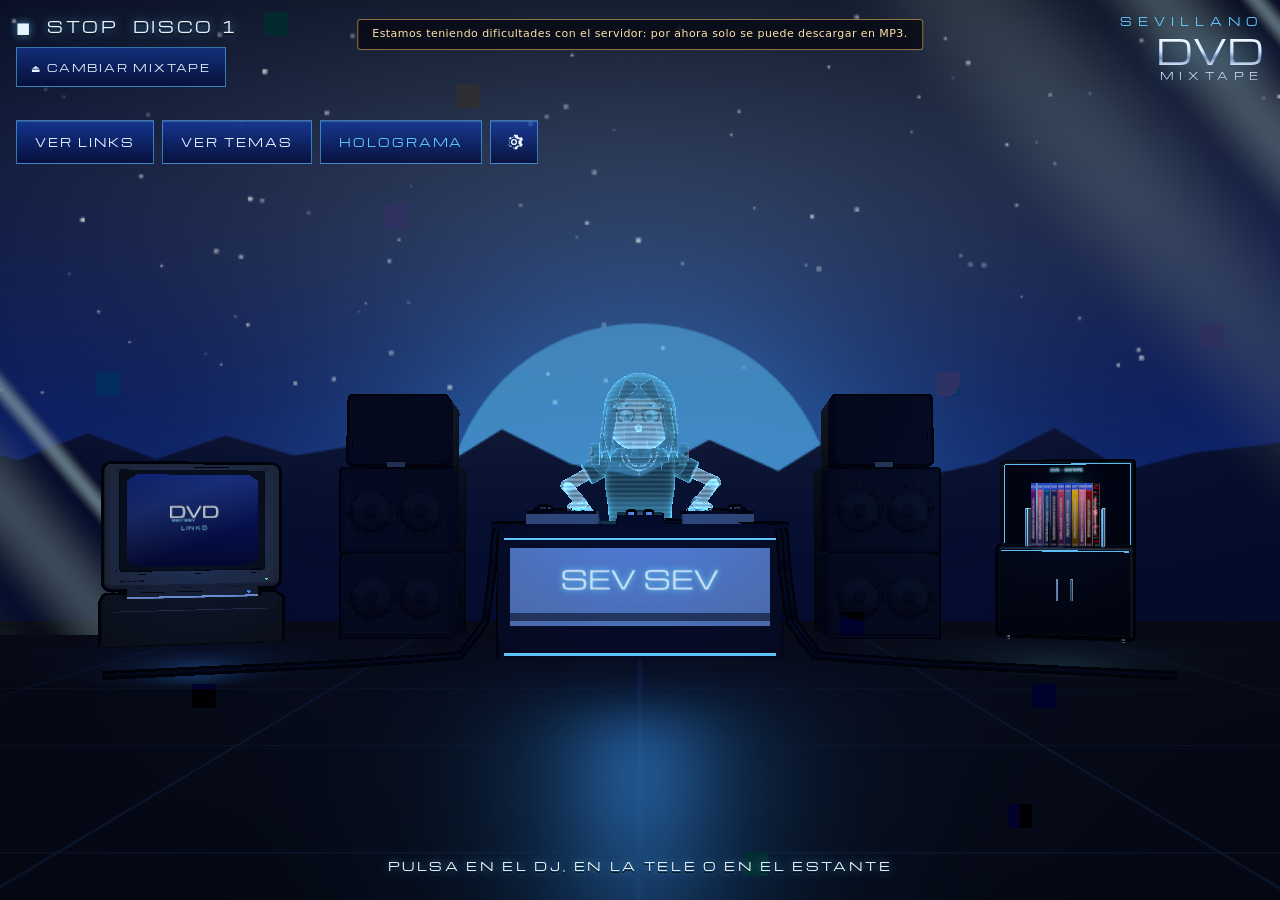
==== dvd/index.html @ fe3122a1 "Copia de respaldo de sevsevillano.com" ====
<!doctype html>
<html lang="es">
<head>
  <meta name="robots" content="noindex">
  <meta charset="utf-8">
  <meta name="viewport" content="width=device-width, initial-scale=1, viewport-fit=cover">
  <title>Sevillano | DVD Mixtape</title>
  <meta name="description" content="DVD Mixtape, de Sevillano: 9 remixes para escuchar y descargar gratis en MP3 y WAV, con sus artistas en holograma.">
  <meta name="theme-color" content="#030a36">
  <link rel="icon" href="../favicon.ico" sizes="48x48">
  <link rel="icon" href="../favicon.svg" type="image/svg+xml">
  <link rel="apple-touch-icon" href="../apple-touch-icon.png">
  <meta property="og:type" content="music.album">
  <meta property="og:site_name" content="Sevillano">
  <meta property="og:title" content="Sevillano | DVD Mixtape">
  <meta property="og:description" content="9 remixes para escuchar y descargar gratis en MP3 y WAV.">
  <script type="module" crossorigin src="../assets/dvd-Pgltg_23.js"></script>
  <link rel="modulepreload" crossorigin href="../assets/espejo-DJh7ZRqq.js">
  <link rel="modulepreload" crossorigin href="../assets/toon-BHnPeRv1.js">
  <link rel="modulepreload" crossorigin href="../assets/reparto-BR2b5G2t.js">
  <link rel="modulepreload" crossorigin href="../assets/descargas-D1d2ExpU.js">
  <link rel="modulepreload" crossorigin href="../assets/RoundedBoxGeometry-BKJ2382C.js">
  <link rel="stylesheet" crossorigin href="../assets/espejo-BUlc7GYt.css">
  <link rel="stylesheet" crossorigin href="../assets/dvd-B__FT4We.css">
</head>
<body>
  <main id="dvd" class="dvd">
    <canvas id="escena" aria-hidden="true"></canvas>

    <!-- arriba, como en la VHS: la pantalla del reproductor, cambiar de mixtape y el rotulo -->
    <header class="barra-alta">
      <div class="barra-izquierda">
        <p id="osd" class="osd"><span id="osd-icono" aria-hidden="true">&#9632;</span> <span id="osd-texto">STOP</span>
          <span id="osd-capitulo" class="osd-capitulo">DISCO 1</span> <span id="osd-reloj" class="osd-reloj"></span></p>
        <button type="button" class="expulsar" data-ir="mixtapes" aria-label="Cambiar de mixtape: volver a las teles"><span aria-hidden="true">&#9167;</span> CAMBIAR MIXTAPE</button>
      </div>
      <h1 class="rotulo"><span class="rotulo-artista">SEVILLANO</span> <span class="rotulo-titulo">DVD <span>MIXTAPE</span></span></h1>
    </header>

    <nav id="lateral" class="lateral" aria-label="Salon">
      <button type="button" data-accion="tele">VER LINKS</button>
      <button type="button" data-accion="estante">VER TEMAS</button>
      <button type="button" class="lateral-modo" data-accion="modo" role="switch" aria-checked="true"
              aria-label="Personajes en holograma o normales"><span data-modo-texto>HOLOGRAMA</span></button>
      <button type="button" class="lateral-ajustes" data-accion="ajustes" aria-expanded="false" aria-controls="ajustes" aria-label="Ajustes">
        <svg viewBox="0 0 24 24" aria-hidden="true" focusable="false">
          <path fill="currentColor" d="M12 8.6a3.4 3.4 0 1 0 0 6.8 3.4 3.4 0 0 0 0-6.8Zm0 5.2a1.8 1.8 0 1 1 0-3.6 1.8 1.8 0 0 1 0 3.6Z"/>
          <path fill="currentColor" d="m20.3 13.1.1-1.1-.1-1.1 1.7-1.3-1.7-3-2 .7a7.6 7.6 0 0 0-1.9-1.1L16 4h-3.4l-.1.1H12l-.4 2.1a7.6 7.6 0 0 0-2 1.1l-2-.7-1.7 3 1.7 1.3-.1 1.1.1 1.1L6 14.4l1.7 3 2-.7c.6.5 1.2.8 2 1.1l.4 2.2h3.5l.4-2.2c.7-.3 1.3-.6 1.9-1.1l2 .7 1.7-3-1.7-1.3Zm-2.8 3.1-1.6-.5-.6.5c-.5.4-1 .7-1.6.9l-.7.2-.3 1.7h-1.4l-.3-1.7-.7-.2c-.6-.2-1.1-.5-1.6-.9l-.6-.5-1.6.5-.7-1.2 1.4-1v-.7l-.1-.9.1-.9v-.7l-1.4-1 .7-1.2 1.6.5.6-.5c.5-.4 1-.7 1.6-.9l.7-.2.3-1.7h1.4l.3 1.7.7.2c.6.2 1.1.5 1.6.9l.6.5 1.6-.5.7 1.2-1.4 1v.7l.1.9-.1.9v.7l1.4 1-.7 1.2Z"/>
        </svg>
      </button>
    </nav>

    <p id="ayuda" class="ayuda" aria-live="polite"></p>

    <!-- en el estante: volver, el autoplay y su aviso de que los DVD se pueden mover -->
    <nav id="acciones" class="acciones" hidden aria-label="Estante">
      <button type="button" data-accion="cabina">&#9664; VOLVER</button>
      <button type="button" id="auto" data-accion="auto" role="switch" aria-checked="false">AUTOPLAY: <span>NO</span></button>
      <button type="button" data-accion="mixtape" aria-expanded="false">DESCARGAR MIXTAPE</button>
    </nav>
    <p id="aviso-orden" class="aviso-orden" role="status" hidden>AUTOPLAY ENCENDIDO · ARRASTRA LOS DVD PARA CAMBIARLOS DE SITIO Y ELEGIR EL ORDEN EN QUE SUENAN</p>

    <aside id="enlaces" class="panel" hidden aria-labelledby="enlaces-titulo">
      <h2 id="enlaces-titulo" class="panel-titulo">LINKS</h2>
      <ul id="enlaces-lista" class="enlaces-lista"></ul>
      <div class="botonera">
        <button type="button" data-accion="cabina">&#9664; VOLVER</button>
        <button type="button" data-accion="legal">AVISO LEGAL</button>
      </div>
    </aside>

    <aside id="sobre" class="panel sobre" hidden aria-labelledby="sobre-titulo">
      <h2 id="sobre-titulo" class="panel-titulo">SOBRE SEVILLANO</h2>
      <div id="sobre-texto" class="sobre-texto"></div>
      <figure class="sobre-firma">
        <img class="sobre-foto" src="../img/sevillano.jpg" alt="Sevillano pinchando" width="675" height="900" loading="lazy">
        <figcaption>
          <img class="sobre-logo" src="../img/sevsev-blanco.png" alt="Sev Sev" width="1000" height="232" loading="lazy">
          <span class="sobre-credito">FOTO · @OTEGIX</span>
        </figcaption>
      </figure>
      <p class="sobre-contacto">Contrataciones: <a href="mailto:sevillano.artist@gmail.com">sevillano.artist@gmail.com</a></p>
      <div class="botonera"><button type="button" data-accion="cabina">&#9664; VOLVER</button></div>
    </aside>

    <aside id="ajustes" class="panel ajustes" hidden aria-labelledby="ajustes-titulo">
      <h2 id="ajustes-titulo" class="panel-titulo">AJUSTES</h2>
      <div class="ajuste">
        <span id="vol-etiqueta">VOLUMEN</span>
        <div class="ajuste-valor">
          <button type="button" data-accion="vol-menos" aria-label="Bajar volumen">&minus;</button>
          <span class="vol-niveles" id="vol-niveles" role="meter" aria-labelledby="vol-etiqueta" aria-valuemin="0" aria-valuemax="10"></span>
          <button type="button" data-accion="vol-mas" aria-label="Subir volumen">+</button>
        </div>
      </div>
      <p id="vol-nota" class="ajustes-nota" hidden>En este telefono el volumen se cambia con sus botones.</p>
      <div class="botonera">
        <button type="button" data-accion="legal">AVISO LEGAL</button>
        <button type="button" data-accion="cerrar-ajustes">CERRAR</button>
      </div>
    </aside>

    <aside id="mixtape" class="panel mixtape" hidden aria-labelledby="mixtape-titulo">
      <h2 id="mixtape-titulo" class="panel-titulo">DESCARGAR MIXTAPE</h2>
      <p class="mixtape-nota">Los 9 remixes: 58 MB en MP3 320 o 400 MB en WAV.</p>
      <div class="botonera">
        <button type="button" data-accion="bajar-mixtape" data-formato="mp3">MP3 320</button>
        <button type="button" data-accion="bajar-mixtape" data-formato="wav">WAV</button>
      </div>
      <div id="mixtape-wav" class="mixtape-wav" hidden>
        <p class="mixtape-nota">En WAV va en dos partes:</p>
        <div class="botonera">
          <button type="button" data-accion="bajar-parte" data-parte="1">PARTE 1 · 01-05</button>
          <button type="button" data-accion="bajar-parte" data-parte="2">PARTE 2 · 06-09</button>
        </div>
      </div>
      <p id="mixtape-estado" class="aviso" role="status" hidden></p>
      <div class="botonera"><button type="button" data-accion="cerrar-mixtape">CERRAR</button></div>
    </aside>

    <!-- al final de 3 AM: el tema en Spotify, a un clic -->
    <a id="spotify" class="spotify" href="https://open.spotify.com/intl-es/track/2sD17KpIdWSbevlkKHAO2X" target="_blank"
       rel="noopener noreferrer" hidden>
      <svg class="spotify-logo" viewBox="0 0 24 24" aria-hidden="true"><circle cx="12" cy="12" r="12" fill="#1ed760"/>
        <path d="M6.2 9.4c3.9-1.2 8.3-.8 11.7 1.2M6.9 12.5c3.2-.9 6.8-.6 9.6 1M7.6 15.4c2.6-.7 5.3-.5 7.6.8" fill="none"
          stroke="#04140a" stroke-width="1.7" stroke-linecap="round"/></svg>
      <span class="spotify-texto"><span class="spotify-titulo">3 AM · SEVILLANO</span>
        <span class="spotify-cta">ESCÚCHALA EN SPOTIFY</span></span>
      <span class="spotify-flecha" aria-hidden="true">&#8599;</span>
    </a>

    <aside id="legal" class="panel legal" hidden aria-labelledby="legal-titulo">
      <h2 id="legal-titulo" class="panel-titulo">AVISO LEGAL Y PRIVACIDAD</h2>
      <div class="legal-texto">
        <p><strong>Qué es esto.</strong> DVD Mixtape es un proyecto personal de Sevillano. La música se escucha y se descarga gratis. No se vende nada, no hay publicidad y no se pide ningún dato para usar la web.</p>
        <p><strong>Cookies.</strong> Esta web no usa cookies, ni propias ni de terceros, así que no hay banner que aceptar.</p>
        <p><strong>Lo que guarda tu navegador.</strong> Solo tus ajustes: el volumen, el orden de los DVD y si los personajes van en holograma. Se queda en tu dispositivo, no se envía a ningún sitio y desaparece si borras los datos del navegador.</p>
        <p><strong>Visitas.</strong> Se cuentan con Cloudflare Web Analytics, que no pone cookies, no guarda nada en tu dispositivo, no te sigue por otras webs y solo da totales, como cuánta gente entra cada día o desde qué país.</p>
        <p><strong>Alojamiento.</strong> La web y los archivos están en Cloudflare, que como cualquier servidor registra datos técnicos de las conexiones, incluida la dirección IP, para que la web funcione y esté protegida.</p>
        <p><strong>Enlaces a otros sitios.</strong> Al pulsar los enlaces de Instagram, Spotify, SoundCloud o TikTok sales de esta web y pasas a sus condiciones y su tratamiento de datos.</p>
        <p><strong>Música y derechos.</strong> Los temas son remixes y mashups hechos sin ánimo de lucro. Los derechos de las canciones originales son de sus autores y editoriales, y cada tema acredita a quien canta y a quien firma el original. Si eres titular de derechos de alguna de las obras y quieres que se retire un tema, escribe al correo de abajo y se quita.</p>
        <p><strong>Contacto.</strong> sevillano.artist@gmail.com</p>
      </div>
      <div class="botonera"><button type="button" data-accion="cerrar-legal">&#9664; VOLVER</button></div>
    </aside>

    <aside id="ficha" class="ficha" hidden aria-labelledby="ficha-titulo">
      <p class="ficha-cap" id="ficha-cap">CAPITULO 01</p>
      <h2 id="ficha-titulo">Tema</h2>
      <dl class="ficha-datos">
        <div><dt>CANTA</dt><dd id="ficha-canta"></dd></div>
        <div><dt>PINCHA</dt><dd id="ficha-pincha"></dd></div>
      </dl>
      <div class="botonera" role="menu" aria-label="Opciones del tema">
        <button type="button" role="menuitem" data-accion="pinchar">&#9654; PINCHAR</button>
        <button type="button" role="menuitem" data-accion="descargar" aria-expanded="false">DESCARGAR</button>
        <a id="ficha-spotify" class="boton-spotify" role="menuitem" href="https://open.spotify.com/intl-es/track/2sD17KpIdWSbevlkKHAO2X"
           target="_blank" rel="noopener noreferrer" hidden>ESCUCHAR EN SPOTIFY</a>
        <button type="button" role="menuitem" data-accion="guardar">GUARDAR</button>
      </div>
      <p class="ficha-pista">Arrastra la carcasa para mirarla, desliza el disco para girarlo y pulsa la cartilla para leerla</p>
      <div id="ficha-formatos" class="formatos" hidden>
        <button type="button" data-accion="bajar" data-formato="mp3">MP3 320</button>
        <button type="button" data-accion="bajar" data-formato="wav">WAV</button>
        <p id="ficha-aviso" class="aviso" role="status" hidden></p>
      </div>
    </aside>

    <section id="reproductor" class="reproductor" hidden aria-live="polite">
      <p class="reproductor-titulo"><span id="rep-cap">01</span> <span id="rep-titulo"></span></p>
      <div class="linea">
        <span id="rep-tiempo" class="linea-tiempo">00:00</span>
        <div id="rep-barra" class="barra" role="slider" tabindex="0" aria-label="Linea de tiempo" aria-valuemin="0"
             aria-valuemax="100" aria-valuenow="0"><div id="rep-progreso" class="barra-relleno"></div><span id="rep-cabezal" class="barra-cabezal"></span></div>
        <span id="rep-total" class="linea-tiempo">00:00</span>
      </div>
      <p id="rep-nota" class="reproductor-nota" hidden></p>
      <div class="botonera">
        <button type="button" data-accion="anterior" aria-label="Capitulo anterior">&#9664;&#9664;</button>
        <button type="button" data-accion="pausa" id="rep-pausa">PAUSA</button>
        <button type="button" data-accion="siguiente" aria-label="Capitulo siguiente">&#9654;&#9654;</button>
        <button type="button" data-accion="vol-menos" class="rep-vol" aria-label="Bajar volumen">VOL &minus;</button>
        <button type="button" data-accion="vol-mas" class="rep-vol" aria-label="Subir volumen">VOL +</button>
        <button type="button" data-accion="modo" role="switch" aria-checked="true"
                aria-label="Personajes en holograma o normales"><span data-modo-texto>HOLOGRAMA</span></button>
        <button type="button" data-accion="stop" aria-label="Parar el tema">&#9632; STOP</button>
      </div>
    </section>

    <div id="carga" class="carga" role="status" aria-label="Cargando DVD Mixtape">
      <p class="carga-artista">SEVILLANO</p>
      <p class="carga-titulo">DVD <span>MIXTAPE</span></p>
      <p class="carga-estado">LEYENDO DISCO</p>
    </div>
  </main>

</body>
</html>
---- assets/espejo-BUlc7GYt.css ----
@font-face{font-family:Michroma;font-style:normal;font-display:swap;font-weight:400;src:url(./michroma-latin-ext-400-normal-BeYM1uOO.woff2)format("woff2"),url(./michroma-latin-ext-400-normal-DlRaauac.woff)format("woff");unicode-range:U+100-2BA,U+2BD-2C5,U+2C7-2CC,U+2CE-2D7,U+2DD-2FF,U+304,U+308,U+329,U+1D00-1DBF,U+1E00-1E9F,U+1EF2-1EFF,U+2020,U+20A0-20AB,U+20AD-20C0,U+2113,U+2C60-2C7F,U+A720-A7FF}@font-face{font-family:Michroma;font-style:normal;font-display:swap;font-weight:400;src:url(./michroma-latin-400-normal-4gS0VCia.woff2)format("woff2"),url(./michroma-latin-400-normal-C7Pn7qca.woff)format("woff");unicode-range:U+??,U+131,U+152-153,U+2BB-2BC,U+2C6,U+2DA,U+2DC,U+304,U+308,U+329,U+2000-206F,U+20AC,U+2122,U+2191,U+2193,U+2212,U+2215,U+FEFF,U+FFFD}
---- assets/dvd-B__FT4We.css ----
@font-face{font-family:Archivo;font-style:normal;font-display:swap;font-weight:500;src:url(./archivo-vietnamese-500-normal-k0drYPZA.woff2)format("woff2"),url(./archivo-vietnamese-500-normal-7W3lD2kQ.woff)format("woff");unicode-range:U+102-103,U+110-111,U+128-129,U+168-169,U+1A0-1A1,U+1AF-1B0,U+300-301,U+303-304,U+308-309,U+323,U+329,U+1EA0-1EF9,U+20AB}@font-face{font-family:Archivo;font-style:normal;font-display:swap;font-weight:500;src:url(./archivo-latin-ext-500-normal-RFhg4CpD.woff2)format("woff2"),url(./archivo-latin-ext-500-normal-D7mXw3Kz.woff)format("woff");unicode-range:U+100-2BA,U+2BD-2C5,U+2C7-2CC,U+2CE-2D7,U+2DD-2FF,U+304,U+308,U+329,U+1D00-1DBF,U+1E00-1E9F,U+1EF2-1EFF,U+2020,U+20A0-20AB,U+20AD-20C0,U+2113,U+2C60-2C7F,U+A720-A7FF}@font-face{font-family:Archivo;font-style:normal;font-display:swap;font-weight:500;src:url(./archivo-latin-500-normal-CGugC8dq.woff2)format("woff2"),url(./archivo-latin-500-normal-pkzA7jw9.woff)format("woff");unicode-range:U+??,U+131,U+152-153,U+2BB-2BC,U+2C6,U+2DA,U+2DC,U+304,U+308,U+329,U+2000-206F,U+20AC,U+2122,U+2191,U+2193,U+2212,U+2215,U+FEFF,U+FFFD}@font-face{font-family:Permanent Marker;font-style:normal;font-display:swap;font-weight:400;src:url(./permanent-marker-latin-400-normal-BF23djCy.woff2)format("woff2"),url(./permanent-marker-latin-400-normal-BnZj5c41.woff)format("woff");unicode-range:U+??,U+131,U+152-153,U+2BB-2BC,U+2C6,U+2DA,U+2DC,U+304,U+308,U+329,U+2000-206F,U+20AC,U+2122,U+2191,U+2193,U+2212,U+2215,U+FEFF,U+FFFD}:root{--fondo:#030a36;--tinta:#e6f4ff;--azul:#5fc8ff;--azul-suave:#5fc8ff8c;--panel:linear-gradient(180deg, #0a1e60c7, #030a2adb);--cromo:linear-gradient(180deg, #fff 0%, #cfe6ff 38%, #6f8fc4 52%, #e8f4ff 70%, #9fb8e0 100%);--gutter:16px;--lightningcss-light: ;--lightningcss-dark:initial;color-scheme:dark}*{box-sizing:border-box}html,body{background:var(--fondo);height:100%;color:var(--tinta);-webkit-font-smoothing:antialiased;margin:0;font-family:Michroma,system-ui,sans-serif;overflow:hidden}button{font:inherit;color:inherit}[hidden]{display:none!important}.dvd{position:fixed;inset:0}#escena{touch-action:none;width:100%;height:100%;display:block;position:absolute;inset:0}.carga{z-index:20;background:radial-gradient(120% 90% at 50% 40%,#0c2a9a 0%,#041260 55%,#020834 100%);place-content:center;justify-items:center;gap:10px;transition:opacity .5s;display:grid;position:absolute;inset:0}.carga.fuera{opacity:0;pointer-events:none}.carga-artista{letter-spacing:.6em;color:var(--azul);margin:0;padding-left:.6em;font-size:12px}.carga-titulo,.marca-titulo{background:var(--cromo);color:#0000;filter:drop-shadow(0 0 18px #5fc8ff73)drop-shadow(0 2px #0009);-webkit-background-clip:text;background-clip:text;margin:0;font-size:clamp(44px,9vw,96px);font-weight:400;line-height:1}.carga-titulo span,.marca-titulo span{letter-spacing:.6em;text-align:center;margin-top:.4em;padding-left:.6em;font-size:.26em;display:block}.carga-estado{letter-spacing:.4em;color:var(--azul);margin:22px 0 0;font-size:11px;animation:1.1s steps(2,end) infinite latido}@keyframes latido{50%{opacity:.25}}.pantalla{z-index:5;left:max(var(--gutter), env(safe-area-inset-left));top:max(28px, env(safe-area-inset-top));bottom:max(24px, env(safe-area-inset-bottom));width:min(440px, calc(100% - 2 * var(--gutter)));flex-direction:column;gap:22px;animation:.35s both entrar;display:flex;position:absolute}@keyframes entrar{0%{opacity:0;transform:translate(-12px)}}.marca{margin-bottom:6px}.marca-artista{letter-spacing:.6em;color:var(--azul);margin:0 0 10px;font-size:12px}.marca-titulo{font-size:clamp(52px,7vw,84px)}.marca-titulo span{text-align:left;padding-left:0}.pantalla-titulo{letter-spacing:.3em;background:var(--cromo);color:#0000;filter:drop-shadow(0 0 12px #5fc8ff66);-webkit-background-clip:text;background-clip:text;margin:0;font-size:24px;font-weight:400}.lista{gap:6px;margin:0;padding:0;list-style:none;display:grid}.lista button,.lista a{text-align:left;letter-spacing:.14em;width:100%;min-height:48px;color:var(--tinta);cursor:pointer;text-shadow:0 2px 6px #000000b3;background:0 0;border:1px solid #0000;align-items:center;gap:14px;padding:10px 16px 10px 34px;font-size:15px;text-decoration:none;display:flex;position:relative}.lista button:before,.lista a:before{content:"";border:6px solid #0000;border-left:9px solid var(--azul);opacity:0;position:absolute;top:50%;left:12px;transform:translateY(-50%)}.lista button:hover,.lista button:focus-visible,.lista button.sel,.lista a:hover,.lista a:focus-visible,.lista a.sel{border-color:var(--azul-suave);background:linear-gradient(90deg,#5fc8ff47,#5fc8ff0a);outline:none;box-shadow:0 0 24px #5fc8ff40,inset 0 1px #ffffff2e}.lista button:hover:before,.lista button:focus-visible:before,.lista button.sel:before,.lista a:hover:before,.lista a:focus-visible:before,.lista a.sel:before{opacity:1}.lista-secundaria{opacity:.75;font-size:11px!important}[data-modo-texto]{color:var(--azul)}.lista-modo{font-size:12px!important}.lista-temas{-webkit-overflow-scrolling:touch;gap:4px;padding-right:4px;overflow-y:auto}.lista-temas button{letter-spacing:.08em;padding-top:8px;padding-bottom:8px;font-size:12px}.tema-num{color:var(--azul);min-width:2.2em;font-size:13px}.tema-mini{border:1px solid #ffffff40;flex:none;width:44px;height:44px;display:block}.tema-texto{gap:4px;display:grid}.tema-sub{letter-spacing:.12em;color:#e6f4ff99;font-size:9px}.corrupto button,.ficha.corrupto h2,#rep-titulo[data-corrupto]{text-shadow:2px 0 #f0ac,-2px 0 #00ffd2b3;animation:2.2s step-end infinite corrupto}.corrupto .tema-sub,.ficha.corrupto .ficha-cap{color:#ff5ad1}.corrupto .tema-mini{image-rendering:pixelated}@keyframes corrupto{0%,to{opacity:1;transform:none}12%{transform:translate(3px)}14%{opacity:.7;transform:translate(-4px)skew(-6deg)}16%{transform:none}58%{opacity:1}60%{opacity:.35;transform:translate(2px)}62%{opacity:1;transform:none}}.pie{letter-spacing:.35em;color:#e6f4ff8c;margin:auto 0 0;font-size:10px}.texto{background:var(--panel);border:1px solid var(--azul-suave);-webkit-backdrop-filter:blur(6px);padding:22px;overflow-y:auto}.sobre-texto p{letter-spacing:.01em;margin:0 0 12px;font-family:system-ui,sans-serif;font-size:15px;line-height:1.55}.sobre-contacto{font-family:system-ui,sans-serif;font-size:14px}.sobre-contacto a,.lista-enlaces a{color:var(--tinta)}.lista-enlaces a{padding-left:34px;font-size:13px}.botonera{flex-wrap:wrap;gap:8px;display:flex}.botonera button,.formatos button{border:1px solid var(--azul-suave);letter-spacing:.16em;cursor:pointer;background:linear-gradient(#143caabf,#040e3cd9);min-height:44px;padding:10px 16px;font-size:11px;box-shadow:inset 0 1px #ffffff2e}.botonera button:hover,.botonera button:focus-visible,.formatos button:hover,.formatos button:focus-visible{border-color:var(--azul);outline:none;box-shadow:0 0 18px #5fc8ff66,inset 0 1px #ffffff47}button:disabled{opacity:.45;cursor:default}.boton-spotify{color:#1ed760;letter-spacing:.16em;background:linear-gradient(#143caabf,#040e3cd9);border:1px solid #1ed760b3;align-items:center;min-height:44px;padding:10px 16px;font-size:11px;text-decoration:none;display:inline-flex;box-shadow:inset 0 1px #ffffff2e}.boton-spotify[hidden]{display:none}.boton-spotify:hover,.boton-spotify:focus-visible{border-color:#1ed760;outline:none;box-shadow:0 0 18px #1ed76059}.boton-spotify.apagado{opacity:.45;cursor:default;color:var(--tinta);border-color:var(--azul-suave);white-space:nowrap;justify-content:center;width:9.5em;overflow:hidden}.ficha{z-index:6;left:max(var(--gutter), env(safe-area-inset-left));background:var(--panel);border:1px solid var(--azul-suave);-webkit-backdrop-filter:blur(6px);gap:16px;width:min(400px,38vw);padding:22px;transition:opacity .3s;animation:.35s both entrar;display:grid;position:absolute;top:50%;transform:translateY(-50%)}.ficha.apartada{opacity:0;pointer-events:none}.ficha-cap{color:var(--azul);letter-spacing:.4em;margin:0;font-size:11px}.ficha h2{letter-spacing:.06em;margin:0;font-size:20px;font-weight:400;line-height:1.35}.ficha-datos{gap:10px;margin:0;display:grid}.ficha-datos dt{letter-spacing:.4em;color:var(--azul);margin-bottom:4px;font-size:9px}.ficha-datos dd{margin:0;font-family:system-ui,sans-serif;font-size:15px}.formatos{flex-wrap:wrap;align-items:center;gap:8px;display:flex}.ficha-pista{color:#e6f4ff99;margin:0;font-family:system-ui,sans-serif;font-size:12px}.aviso{letter-spacing:.2em;color:var(--azul);flex-basis:100%;margin:4px 0 0;font-size:10px}.osd{z-index:4;top:max(18px, env(safe-area-inset-top));left:max(var(--gutter), env(safe-area-inset-left));right:max(var(--gutter), env(safe-area-inset-right));pointer-events:none;letter-spacing:.18em;text-shadow:0 0 10px #5fc8ffb3,0 2px #000000b3;align-items:baseline;gap:18px;font-size:15px;display:flex;position:absolute}.osd p{margin:0}.osd-reloj{font-variant-numeric:tabular-nums;margin-left:auto!important}.reproductor{z-index:6;left:50%;bottom:max(18px, env(safe-area-inset-bottom));width:min(760px, calc(100% - 2 * var(--gutter)));background:var(--panel);border:1px solid var(--azul-suave);-webkit-backdrop-filter:blur(6px);gap:10px;padding:14px 16px;display:grid;position:absolute;transform:translate(-50%)}.reproductor-titulo{letter-spacing:.1em;white-space:nowrap;text-overflow:ellipsis;margin:0;font-size:12px;overflow:hidden}.reproductor-titulo #rep-cap{color:var(--azul)}.reproductor-nota{letter-spacing:.25em;color:var(--azul);margin:0;font-size:9px}.barra{background:#ffffff1f;border:1px solid #5fc8ff59;height:6px}.barra-relleno{background:linear-gradient(90deg, #2f8dff, var(--azul));width:0;height:100%;box-shadow:0 0 10px var(--azul)}@media (width<=760px),(aspect-ratio<=9/10){.pantalla{width:calc(100% - 2 * var(--gutter));gap:14px;max-height:62vh;top:auto}.menu{bottom:max(28px, env(safe-area-inset-bottom))}.marca-titulo{font-size:48px}.temas,.texto{top:max(24px, env(safe-area-inset-top));max-height:none}.ficha{top:auto;bottom:max(16px, env(safe-area-inset-bottom));width:calc(100% - 2 * var(--gutter));gap:12px;padding:16px;transform:none}.ficha h2{font-size:16px}.lista button,.lista a{font-size:13px}}@media (prefers-reduced-motion:reduce){.pantalla,.ficha,.corrupto button,.ficha.corrupto h2,#rep-titulo[data-corrupto],.carga-estado{animation:none}}.ajustes{gap:14px}.ajuste{letter-spacing:.18em;justify-content:space-between;align-items:center;gap:12px;font-size:11px;display:flex}.ajuste-valor{align-items:center;gap:8px;display:flex}.ajuste button,.orden button{border:1px solid var(--azul-suave);letter-spacing:.12em;cursor:pointer;background:linear-gradient(#143caabf,#040e3cd9);min-width:44px;min-height:40px;padding:6px 12px;font-size:13px}.ajuste button:hover,.ajuste button:focus-visible,.orden button:hover,.orden button:focus-visible{border-color:var(--azul);outline:none;box-shadow:0 0 14px #5fc8ff66}.ajuste-interruptor[aria-checked=true]{color:var(--azul)}.vol-niveles{align-items:flex-end;gap:3px;height:18px;display:flex}.vol-niveles i{background:#ffffff29;width:5px}.vol-niveles i.on{background:var(--azul);box-shadow:0 0 6px var(--azul)}.ajustes-nota{color:#e6f4ff99;margin:-6px 0 0;font-family:system-ui,sans-serif;font-size:12px}.ajustes-sub{letter-spacing:.3em;color:var(--azul);margin:6px 0 0;font-size:11px;font-weight:400}.orden{grid-template-columns:minmax(0,1fr);gap:4px;margin:0;padding:0;list-style:none;display:grid}.orden li{letter-spacing:.08em;align-items:center;gap:8px;font-size:11px;display:flex}.orden-num{color:var(--azul);min-width:2.2em}.orden-titulo{text-overflow:ellipsis;white-space:nowrap;flex:1;min-width:0;overflow:hidden}.orden button{min-width:36px;min-height:34px;padding:4px 8px;font-size:10px}.linea{align-items:center;gap:10px;display:flex}.linea-tiempo{letter-spacing:.1em;font-variant-numeric:tabular-nums;color:#e6f4ffbf;font-size:10px}.linea .barra{cursor:pointer;touch-action:none;flex:1;height:8px;position:relative}.linea .barra:after{content:"";position:absolute;inset:-12px 0}.linea .barra:focus-visible{outline:1px solid var(--azul);outline-offset:3px}.barra-cabezal{background:var(--tinta);border:2px solid var(--azul);width:14px;height:14px;box-shadow:0 0 10px var(--azul);pointer-events:none;margin:-7px 0 0 -7px;position:absolute;top:50%;left:0}.osd-volumen{letter-spacing:.05em}.nombre-personaje{z-index:3;pointer-events:none;letter-spacing:.18em;color:var(--tinta);background:var(--panel);border:1px solid var(--azul);text-shadow:0 0 8px #5fc8ffb3;white-space:nowrap;padding:6px 12px 5px;font-size:13px;position:absolute;transform:translate(-50%,-100%);box-shadow:0 0 18px #5fc8ff73}@media (width<=760px),(aspect-ratio<=9/10){.rep-vol{display:none}}.temas-auto{padding:0 2px}.lista-temas li{align-items:stretch;gap:4px;transition:transform .16s;display:flex}.lista-temas li .tema-boton{flex:1;min-width:0}.lista .agarre{cursor:grab;touch-action:none;background:0 0;border:1px solid #0000;flex:none;align-content:center;gap:4px;width:44px;min-height:0;padding:0 12px;display:none}.con-cola .lista .agarre{display:grid}.lista .agarre span{background:var(--azul);opacity:.6;height:2px;display:block}.lista .agarre:hover span,.lista .agarre:focus-visible span{opacity:1}.lista .agarre:hover,.lista .agarre:focus-visible{border-color:var(--azul-suave);box-shadow:none;background:0 0;outline:none}.lista .agarre:before{display:none}.cola-cogida{z-index:2;outline:1px solid var(--azul);background:#040e3cf2;position:relative;box-shadow:0 8px 22px #0000008c,0 0 18px #5fc8ff59;transition:none!important}.cola-cogida .agarre{cursor:grabbing}body.moviendo-cola{-webkit-user-select:none;user-select:none}.sonando-mini{z-index:7;right:max(var(--gutter), env(safe-area-inset-right));bottom:max(18px, env(safe-area-inset-bottom));width:min(420px, calc(100% - 2 * var(--gutter)));background:var(--panel);border:1px solid var(--azul-suave);-webkit-backdrop-filter:blur(6px);align-items:center;gap:10px;padding:8px 8px 8px 14px;animation:.35s both entrar;display:flex;position:absolute}.mini-texto{letter-spacing:.12em;white-space:nowrap;text-overflow:ellipsis;flex:1;min-width:0;margin:0;font-size:10px;overflow:hidden}#mini-icono{color:var(--azul)}.mini-botones{gap:6px;display:flex}.mini-botones button{border:1px solid var(--azul-suave);letter-spacing:.16em;cursor:pointer;background:linear-gradient(#143caabf,#040e3cd9);min-width:44px;min-height:40px;padding:6px 12px;font-size:10px}.mini-botones button:hover,.mini-botones button:focus-visible{border-color:var(--azul);outline:none;box-shadow:0 0 14px #5fc8ff66}@media (width<=760px),(aspect-ratio<=9/10){.sonando-mini{left:max(var(--gutter), env(safe-area-inset-left));right:auto;top:max(14px, env(safe-area-inset-top));bottom:auto}}@media (prefers-reduced-motion:reduce){.lista-temas li,.sonando-mini{transition:none;animation:none}}.reproductor .botonera{gap:6px}.reproductor .botonera button{letter-spacing:.12em;flex:auto;padding:10px}.lista-temas{grid-template-columns:minmax(0,1fr)}body.con-mini .pantalla{bottom:calc(max(24px, env(safe-area-inset-bottom)) + 70px)}@media (width<=760px),(aspect-ratio<=9/10){.sonando-mini{top:auto;bottom:max(14px, env(safe-area-inset-bottom));right:max(var(--gutter), env(safe-area-inset-right));width:auto}body.con-mini .menu{bottom:calc(max(28px, env(safe-area-inset-bottom)) + 66px)}.temas .botonera button{flex:auto;padding:10px 8px;font-size:10px}.temas{background:var(--panel);border:1px solid var(--azul-suave);-webkit-backdrop-filter:blur(6px);padding:16px 12px}}.barra-alta{z-index:8;top:max(16px, env(safe-area-inset-top));left:max(var(--gutter), env(safe-area-inset-left));right:max(var(--gutter), env(safe-area-inset-right));pointer-events:none;justify-content:space-between;align-items:flex-start;gap:12px;display:flex;position:absolute}.barra-izquierda{pointer-events:auto;justify-items:start;gap:10px;display:grid}.barra-alta .osd{letter-spacing:.18em;pointer-events:none;align-items:baseline;gap:14px;margin:0;font-size:15px;display:flex;position:static}.barra-alta .osd-reloj{margin-left:0!important}.expulsar{white-space:nowrap;border:1px solid var(--azul-suave);letter-spacing:.18em;cursor:pointer;background:linear-gradient(#143caa99,#040e3ccc);min-height:40px;padding:8px 14px;font-size:10px}.expulsar:hover,.expulsar:focus-visible{border-color:var(--azul);outline:none;box-shadow:0 0 16px #5fc8ff66}.rotulo{text-align:right;margin:0;font-weight:400;line-height:1}.rotulo-artista{letter-spacing:.55em;color:var(--azul);margin-bottom:6px;font-size:11px;display:block}.rotulo-titulo{background:var(--cromo);color:#0000;filter:drop-shadow(0 0 12px #5fc8ff73);-webkit-background-clip:text;background-clip:text;font-size:34px;display:block}.rotulo-titulo span{letter-spacing:.55em;margin-top:4px;font-size:.3em;display:block}.lateral{z-index:8;top:calc(max(16px, env(safe-area-inset-top)) + 104px);left:max(var(--gutter), env(safe-area-inset-left));gap:8px;display:flex;position:absolute}.lateral button,.acciones button{border:1px solid var(--azul-suave);letter-spacing:.18em;cursor:pointer;background:linear-gradient(#143caabf,#040e3cd9);min-height:44px;padding:10px 18px;font-size:11px;box-shadow:inset 0 1px #ffffff2e}.lateral button:hover,.lateral button:focus-visible,.acciones button:hover,.acciones button:focus-visible{border-color:var(--azul);outline:none;box-shadow:0 0 18px #5fc8ff66,inset 0 1px #ffffff47}.lateral-ajustes{place-items:center;display:grid;padding:8px 12px!important}.lateral-ajustes svg{width:22px;height:22px}.acciones{z-index:8;top:calc(max(16px, env(safe-area-inset-top)) + 104px);left:max(var(--gutter), env(safe-area-inset-left));gap:8px;display:flex;position:absolute}#auto[aria-checked=true]{border-color:var(--azul);color:var(--azul);box-shadow:0 0 18px #5fc8ff73}.aviso-orden{z-index:8;top:max(16px, env(safe-area-inset-top));text-align:center;letter-spacing:.16em;background:var(--panel);border:1px solid var(--azul);width:min(440px,100% - 520px);margin:0;padding:10px 14px;font-size:10px;line-height:1.6;animation:.35s both entrar;position:absolute;left:50%;transform:translate(-50%);box-shadow:0 0 22px #5fc8ff59}.ayuda{z-index:5;left:50%;bottom:max(26px, env(safe-area-inset-bottom));max-width:calc(100% - 2 * var(--gutter));letter-spacing:.22em;text-align:center;pointer-events:none;text-shadow:0 0 10px #5fc8ffb3,0 2px #000000b3;margin:0;font-size:12px;animation:2.4s steps(2,end) infinite latido;position:absolute;transform:translate(-50%)}body.moviendo-dvd{-webkit-user-select:none;user-select:none}.panel{z-index:9;right:max(var(--gutter), env(safe-area-inset-right));background:var(--panel);border:1px solid var(--azul-suave);-webkit-backdrop-filter:blur(6px);gap:16px;width:min(420px,42vw);max-height:calc(100% - 130px);padding:22px;animation:.35s both entrar;display:grid;position:absolute;top:calc(50% + 34px);overflow-y:auto;transform:translateY(-50%)}.panel-titulo{letter-spacing:.24em;background:var(--cromo);color:#0000;-webkit-background-clip:text;background-clip:text;margin:0;font-size:22px;font-weight:400}.enlaces-lista{gap:4px;margin:0;padding:0;font-family:system-ui,sans-serif;font-size:16px;list-style:none;display:grid}.enlaces-lista a{color:var(--tinta);border:1px solid #0000;padding:10px 12px;text-decoration:none;display:block}.enlaces-lista a:hover,.enlaces-lista a:focus-visible{border-color:var(--azul-suave);background:#5fc8ff1f;outline:none}.pendiente{opacity:.55}.sobre-texto p,.legal-texto p{margin:0 0 10px;font-family:system-ui,sans-serif;font-size:14px;line-height:1.55}.sobre-firma{grid-template-columns:110px 1fr;align-items:end;gap:14px;margin:0;display:grid}.sobre-foto{border:1px solid var(--azul-suave);width:100%;height:auto;display:block}.sobre-logo{width:100%;max-width:180px;height:auto;display:block}.sobre-credito{letter-spacing:.25em;color:#e6f4ff99;margin-top:6px;font-size:9px;display:block}.sobre-contacto{margin:0;font-family:system-ui,sans-serif;font-size:14px}.sobre-contacto a{color:var(--tinta)}.ajustes{width:min(380px,42vw);top:calc(max(16px, env(safe-area-inset-top)) + 160px);left:max(var(--gutter), env(safe-area-inset-left));right:auto;transform:none}.legal{width:min(520px,50vw)}body.en-cabina .reproductor:not([hidden])~.ayuda{display:none}@media (width<=760px),(aspect-ratio<=9/10){.rotulo-titulo{font-size:24px}.expulsar{letter-spacing:.12em;padding:8px 10px;font-size:9px}.barra-alta .osd{gap:10px;font-size:12px}.lateral,.acciones{top:calc(max(14px, env(safe-area-inset-top)) + 92px);right:max(var(--gutter), env(safe-area-inset-right))}.lateral button,.acciones button{flex:auto;padding:10px;font-size:10px}.aviso-orden{top:calc(max(14px, env(safe-area-inset-top)) + 146px);width:calc(100% - 2 * var(--gutter))}.panel,.ajustes,.legal{left:max(var(--gutter), env(safe-area-inset-left));right:max(var(--gutter), env(safe-area-inset-right));top:auto;bottom:max(14px, env(safe-area-inset-bottom));width:auto;max-height:58vh;padding:16px;transform:none}.ficha{max-height:52vh;overflow-y:auto}}@media (prefers-reduced-motion:reduce){.ayuda,.aviso-orden,.panel{animation:none}}.lateral-modo [data-modo-texto],.reproductor [data-accion=modo] [data-modo-texto]{color:var(--azul)}.mixtape{gap:14px}.mixtape-nota{color:#e6f4ffbf;margin:0;font-family:system-ui,sans-serif;font-size:13px}.mixtape-wav{gap:10px;display:grid}.spotify{z-index:7;right:max(var(--gutter), env(safe-area-inset-right));bottom:calc(max(18px, env(safe-area-inset-bottom)) + 150px);background:var(--panel);-webkit-backdrop-filter:blur(6px);color:var(--tinta);opacity:0;border:1px solid #1ed76099;align-items:center;gap:12px;padding:10px 14px 10px 10px;text-decoration:none;transition:opacity .8s,transform .8s,border-color .2s;display:flex;position:absolute;transform:translateY(10px);box-shadow:0 0 18px #1ed7602e}.spotify.visible{opacity:1;transform:none}.spotify:hover,.spotify:focus-visible{border-color:#1ed760;outline:none}.spotify-logo{flex:none;width:30px;height:30px}.spotify-texto{gap:3px;display:grid}.spotify-titulo{letter-spacing:.3em;color:#e6f4ffb3;font-size:10px}.spotify-titulo,.spotify-cta{white-space:nowrap}.spotify-cta{letter-spacing:.14em;color:#1ed760;font-size:12px}.spotify-flecha{color:#1ed760;font-size:16px}@media (width<=760px),(aspect-ratio<=9/10){.spotify{left:50%;right:auto;bottom:calc(max(18px, env(safe-area-inset-bottom)) + 192px);max-width:calc(100% - 2 * var(--gutter));transform:translate(-50%,10px)}.spotify.visible{transform:translate(-50%)}}@media (prefers-reduced-motion:reduce){.spotify,.spotify.visible{transition:opacity .3s}}.barra-alta,.lateral,.reproductor,#ayuda{transition:opacity .45s}body.ui-oculta .barra-alta,body.ui-oculta .lateral,body.ui-oculta .reproductor,body.ui-oculta #ayuda,body.ui-oculta .nombre-personaje{opacity:0;pointer-events:none}.mostrar-interfaz{z-index:9;right:max(var(--gutter), env(safe-area-inset-right));bottom:max(18px, env(safe-area-inset-bottom));border:1px solid var(--azul-suave);width:44px;height:44px;color:var(--tinta);cursor:pointer;opacity:.7;background:#030a2a8c;font:400 16px Michroma,system-ui,sans-serif;transition:opacity .3s,border-color .2s;position:absolute}.mostrar-interfaz[hidden]{display:none}.mostrar-interfaz:hover,.mostrar-interfaz:focus-visible{opacity:1;border-color:var(--azul);outline:none}@media (prefers-reduced-motion:reduce){.barra-alta,.lateral,.reproductor,#ayuda{transition:none}}
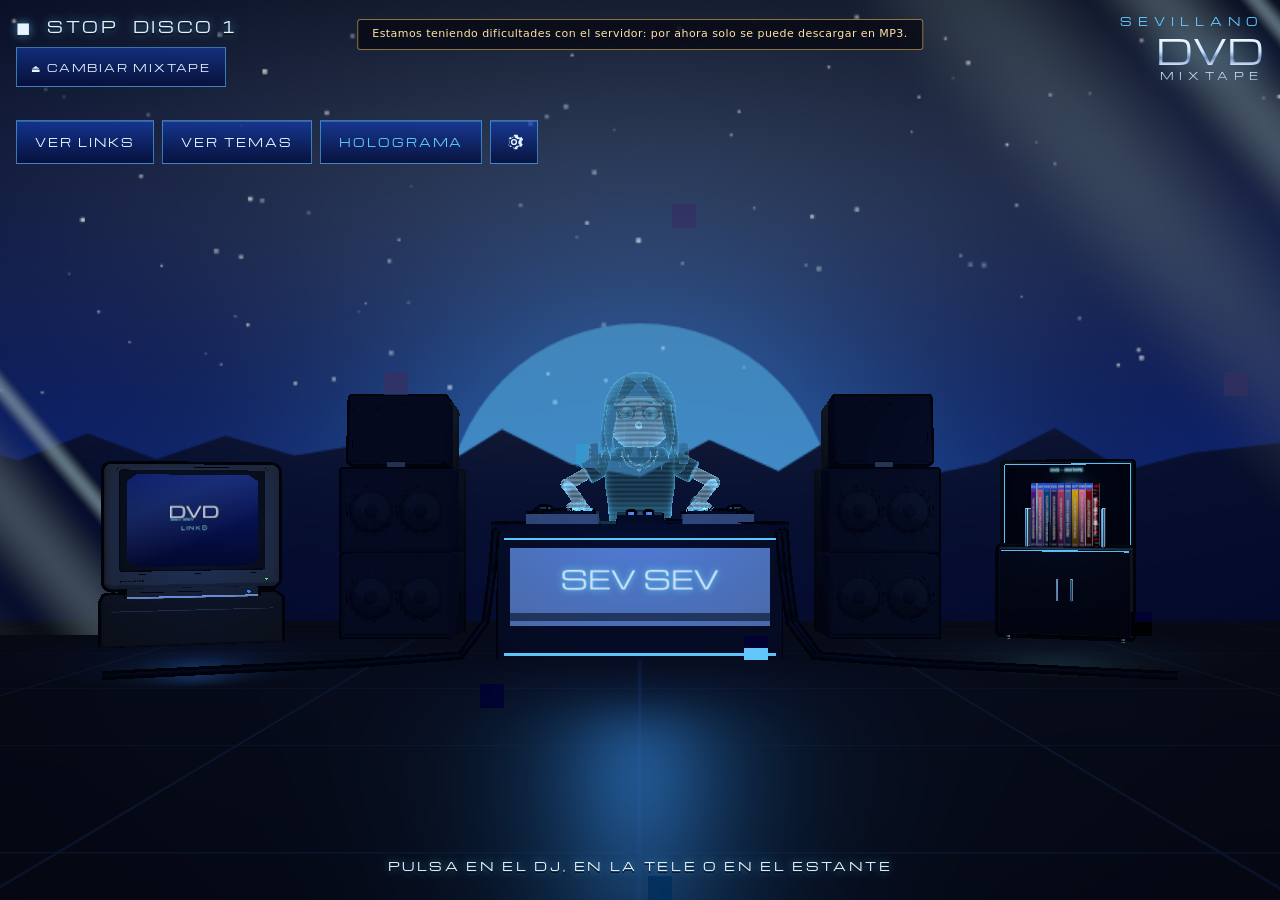
==== commit 9503439b: "DVD Mixtape completa, etiquetas en los MP3 de la VHS y su mixtape en dos partes" ====
--- a/dvd/index.html
+++ b/dvd/index.html
@@ -14,11 +14,11 @@
   <meta property="og:site_name" content="Sevillano">
   <meta property="og:title" content="Sevillano | DVD Mixtape">
   <meta property="og:description" content="9 remixes para escuchar y descargar gratis en MP3 y WAV.">
-  <script type="module" crossorigin src="../assets/dvd-Pgltg_23.js"></script>
-  <link rel="modulepreload" crossorigin href="../assets/espejo-DJh7ZRqq.js">
+  <script type="module" crossorigin src="../assets/dvd-KLUnrTLU.js"></script>
+  <link rel="modulepreload" crossorigin href="../assets/espejo-D98CXomO.js">
   <link rel="modulepreload" crossorigin href="../assets/toon-BHnPeRv1.js">
   <link rel="modulepreload" crossorigin href="../assets/reparto-BR2b5G2t.js">
-  <link rel="modulepreload" crossorigin href="../assets/descargas-D1d2ExpU.js">
+  <link rel="modulepreload" crossorigin href="../assets/descargas-D8KIHLDk.js">
   <link rel="modulepreload" crossorigin href="../assets/RoundedBoxGeometry-BKJ2382C.js">
   <link rel="stylesheet" crossorigin href="../assets/espejo-BUlc7GYt.css">
   <link rel="stylesheet" crossorigin href="../assets/dvd-B__FT4We.css">
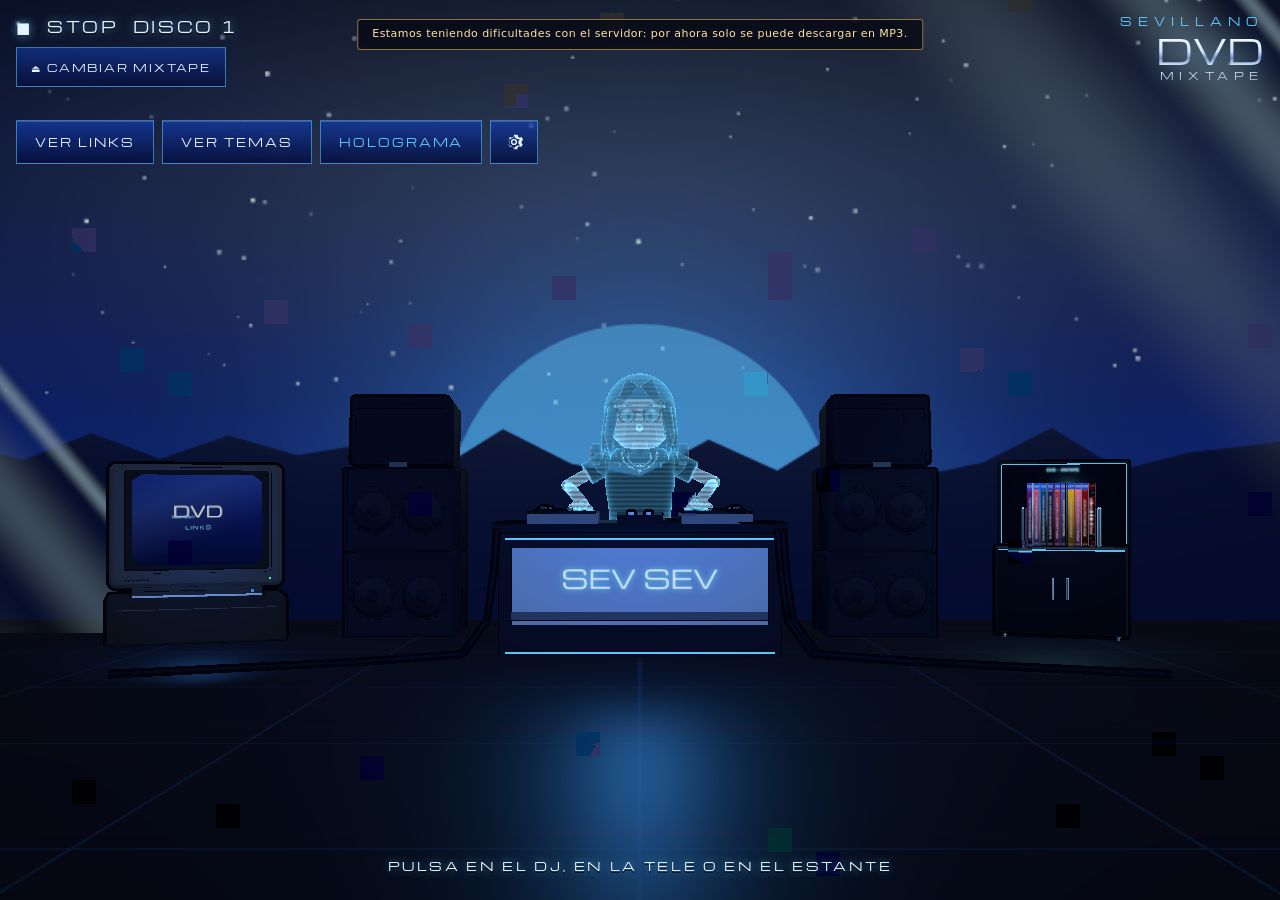
==== commit 37e6fa50: "sevsevillano.com servida desde aqui: sin noindex" ====
--- a/dvd/index.html
+++ b/dvd/index.html
@@ -1,7 +1,6 @@
 <!doctype html>
 <html lang="es">
 <head>
-  <meta name="robots" content="noindex">
   <meta charset="utf-8">
   <meta name="viewport" content="width=device-width, initial-scale=1, viewport-fit=cover">
   <title>Sevillano | DVD Mixtape</title>
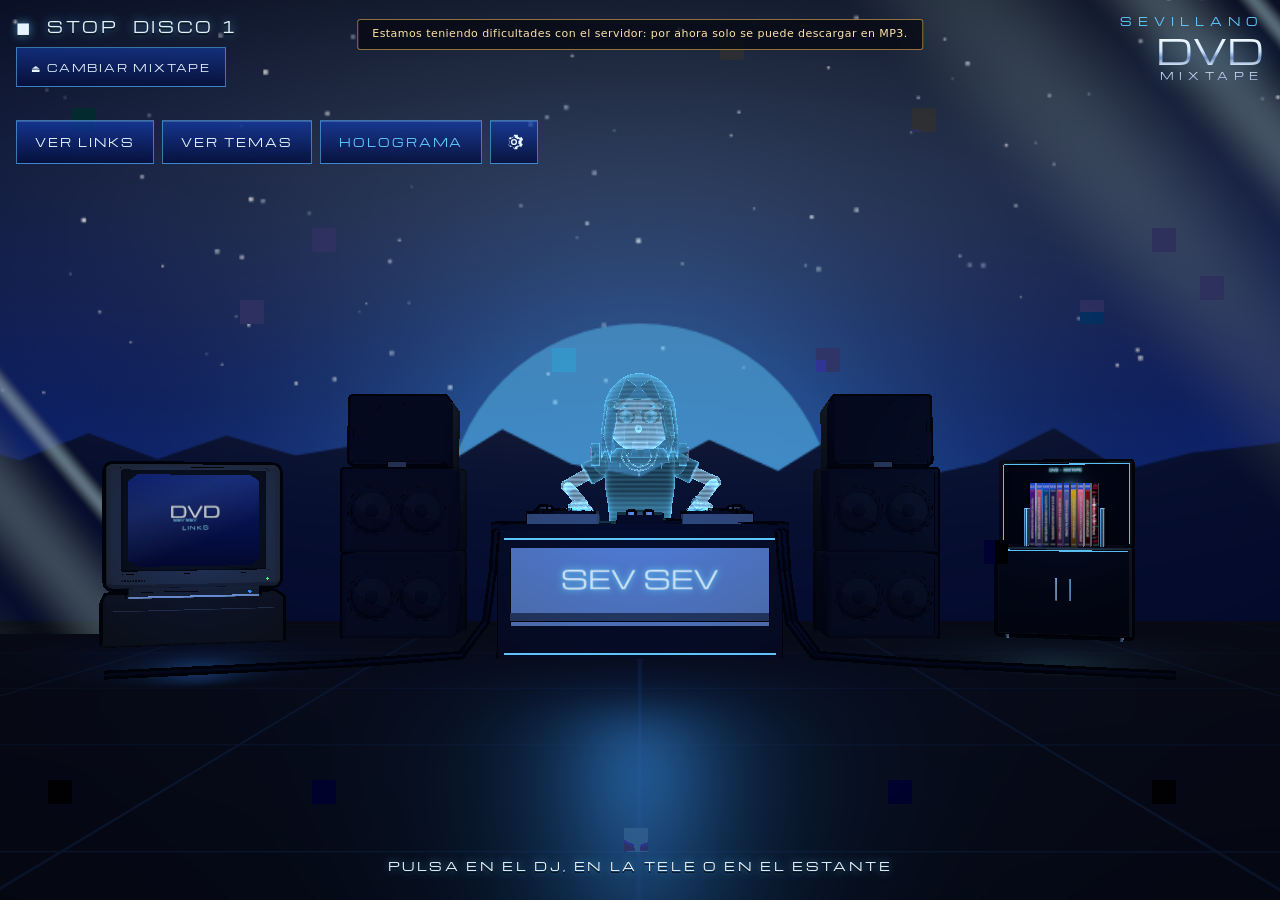
==== commit 8f175744: "Aviso de Instagram en las descargas de la DVD y nota de solo MP3" ====
--- a/dvd/index.html
+++ b/dvd/index.html
@@ -13,14 +13,14 @@
   <meta property="og:site_name" content="Sevillano">
   <meta property="og:title" content="Sevillano | DVD Mixtape">
   <meta property="og:description" content="9 remixes para escuchar y descargar gratis en MP3 y WAV.">
-  <script type="module" crossorigin src="../assets/dvd-KLUnrTLU.js"></script>
-  <link rel="modulepreload" crossorigin href="../assets/espejo-D98CXomO.js">
+  <script type="module" crossorigin src="../assets/dvd-CCNzzsI-.js"></script>
+  <link rel="modulepreload" crossorigin href="../assets/espejo-CYSkALbX.js">
   <link rel="modulepreload" crossorigin href="../assets/toon-BHnPeRv1.js">
   <link rel="modulepreload" crossorigin href="../assets/reparto-BR2b5G2t.js">
-  <link rel="modulepreload" crossorigin href="../assets/descargas-D8KIHLDk.js">
+  <link rel="modulepreload" crossorigin href="../assets/aura-C95BNxv0.js">
   <link rel="modulepreload" crossorigin href="../assets/RoundedBoxGeometry-BKJ2382C.js">
   <link rel="stylesheet" crossorigin href="../assets/espejo-BUlc7GYt.css">
-  <link rel="stylesheet" crossorigin href="../assets/dvd-B__FT4We.css">
+  <link rel="stylesheet" crossorigin href="../assets/dvd-UmmkIX55.css">
 </head>
 <body>
   <main id="dvd" class="dvd">
--- a/assets/dvd-UmmkIX55.css
+++ b/assets/dvd-UmmkIX55.css
@@ -0,0 +1 @@
+@font-face{font-family:Archivo;font-style:normal;font-display:swap;font-weight:500;src:url(./archivo-vietnamese-500-normal-k0drYPZA.woff2)format("woff2"),url(./archivo-vietnamese-500-normal-7W3lD2kQ.woff)format("woff");unicode-range:U+102-103,U+110-111,U+128-129,U+168-169,U+1A0-1A1,U+1AF-1B0,U+300-301,U+303-304,U+308-309,U+323,U+329,U+1EA0-1EF9,U+20AB}@font-face{font-family:Archivo;font-style:normal;font-display:swap;font-weight:500;src:url(./archivo-latin-ext-500-normal-RFhg4CpD.woff2)format("woff2"),url(./archivo-latin-ext-500-normal-D7mXw3Kz.woff)format("woff");unicode-range:U+100-2BA,U+2BD-2C5,U+2C7-2CC,U+2CE-2D7,U+2DD-2FF,U+304,U+308,U+329,U+1D00-1DBF,U+1E00-1E9F,U+1EF2-1EFF,U+2020,U+20A0-20AB,U+20AD-20C0,U+2113,U+2C60-2C7F,U+A720-A7FF}@font-face{font-family:Archivo;font-style:normal;font-display:swap;font-weight:500;src:url(./archivo-latin-500-normal-CGugC8dq.woff2)format("woff2"),url(./archivo-latin-500-normal-pkzA7jw9.woff)format("woff");unicode-range:U+??,U+131,U+152-153,U+2BB-2BC,U+2C6,U+2DA,U+2DC,U+304,U+308,U+329,U+2000-206F,U+20AC,U+2122,U+2191,U+2193,U+2212,U+2215,U+FEFF,U+FFFD}@font-face{font-family:Permanent Marker;font-style:normal;font-display:swap;font-weight:400;src:url(./permanent-marker-latin-400-normal-BF23djCy.woff2)format("woff2"),url(./permanent-marker-latin-400-normal-BnZj5c41.woff)format("woff");unicode-range:U+??,U+131,U+152-153,U+2BB-2BC,U+2C6,U+2DA,U+2DC,U+304,U+308,U+329,U+2000-206F,U+20AC,U+2122,U+2191,U+2193,U+2212,U+2215,U+FEFF,U+FFFD}:root{--fondo:#030a36;--tinta:#e6f4ff;--azul:#5fc8ff;--azul-suave:#5fc8ff8c;--panel:linear-gradient(180deg, #0a1e60c7, #030a2adb);--cromo:linear-gradient(180deg, #fff 0%, #cfe6ff 38%, #6f8fc4 52%, #e8f4ff 70%, #9fb8e0 100%);--gutter:16px;--lightningcss-light: ;--lightningcss-dark:initial;color-scheme:dark}*{box-sizing:border-box}html,body{background:var(--fondo);height:100%;color:var(--tinta);-webkit-font-smoothing:antialiased;margin:0;font-family:Michroma,system-ui,sans-serif;overflow:hidden}button{font:inherit;color:inherit}[hidden]{display:none!important}.dvd{position:fixed;inset:0}#escena{touch-action:none;width:100%;height:100%;display:block;position:absolute;inset:0}.carga{z-index:20;background:radial-gradient(120% 90% at 50% 40%,#0c2a9a 0%,#041260 55%,#020834 100%);place-content:center;justify-items:center;gap:10px;transition:opacity .5s;display:grid;position:absolute;inset:0}.carga.fuera{opacity:0;pointer-events:none}.carga-artista{letter-spacing:.6em;color:var(--azul);margin:0;padding-left:.6em;font-size:12px}.carga-titulo,.marca-titulo{background:var(--cromo);color:#0000;filter:drop-shadow(0 0 18px #5fc8ff73)drop-shadow(0 2px #0009);-webkit-background-clip:text;background-clip:text;margin:0;font-size:clamp(44px,9vw,96px);font-weight:400;line-height:1}.carga-titulo span,.marca-titulo span{letter-spacing:.6em;text-align:center;margin-top:.4em;padding-left:.6em;font-size:.26em;display:block}.carga-estado{letter-spacing:.4em;color:var(--azul);margin:22px 0 0;font-size:11px;animation:1.1s steps(2,end) infinite latido}@keyframes latido{50%{opacity:.25}}.pantalla{z-index:5;left:max(var(--gutter), env(safe-area-inset-left));top:max(28px, env(safe-area-inset-top));bottom:max(24px, env(safe-area-inset-bottom));width:min(440px, calc(100% - 2 * var(--gutter)));flex-direction:column;gap:22px;animation:.35s both entrar;display:flex;position:absolute}@keyframes entrar{0%{opacity:0;transform:translate(-12px)}}.marca{margin-bottom:6px}.marca-artista{letter-spacing:.6em;color:var(--azul);margin:0 0 10px;font-size:12px}.marca-titulo{font-size:clamp(52px,7vw,84px)}.marca-titulo span{text-align:left;padding-left:0}.pantalla-titulo{letter-spacing:.3em;background:var(--cromo);color:#0000;filter:drop-shadow(0 0 12px #5fc8ff66);-webkit-background-clip:text;background-clip:text;margin:0;font-size:24px;font-weight:400}.lista{gap:6px;margin:0;padding:0;list-style:none;display:grid}.lista button,.lista a{text-align:left;letter-spacing:.14em;width:100%;min-height:48px;color:var(--tinta);cursor:pointer;text-shadow:0 2px 6px #000000b3;background:0 0;border:1px solid #0000;align-items:center;gap:14px;padding:10px 16px 10px 34px;font-size:15px;text-decoration:none;display:flex;position:relative}.lista button:before,.lista a:before{content:"";border:6px solid #0000;border-left:9px solid var(--azul);opacity:0;position:absolute;top:50%;left:12px;transform:translateY(-50%)}.lista button:hover,.lista button:focus-visible,.lista button.sel,.lista a:hover,.lista a:focus-visible,.lista a.sel{border-color:var(--azul-suave);background:linear-gradient(90deg,#5fc8ff47,#5fc8ff0a);outline:none;box-shadow:0 0 24px #5fc8ff40,inset 0 1px #ffffff2e}.lista button:hover:before,.lista button:focus-visible:before,.lista button.sel:before,.lista a:hover:before,.lista a:focus-visible:before,.lista a.sel:before{opacity:1}.lista-secundaria{opacity:.75;font-size:11px!important}[data-modo-texto]{color:var(--azul)}.lista-modo{font-size:12px!important}.lista-temas{-webkit-overflow-scrolling:touch;gap:4px;padding-right:4px;overflow-y:auto}.lista-temas button{letter-spacing:.08em;padding-top:8px;padding-bottom:8px;font-size:12px}.tema-num{color:var(--azul);min-width:2.2em;font-size:13px}.tema-mini{border:1px solid #ffffff40;flex:none;width:44px;height:44px;display:block}.tema-texto{gap:4px;display:grid}.tema-sub{letter-spacing:.12em;color:#e6f4ff99;font-size:9px}.corrupto button,.ficha.corrupto h2,#rep-titulo[data-corrupto]{text-shadow:2px 0 #f0ac,-2px 0 #00ffd2b3;animation:2.2s step-end infinite corrupto}.corrupto .tema-sub,.ficha.corrupto .ficha-cap{color:#ff5ad1}.corrupto .tema-mini{image-rendering:pixelated}@keyframes corrupto{0%,to{opacity:1;transform:none}12%{transform:translate(3px)}14%{opacity:.7;transform:translate(-4px)skew(-6deg)}16%{transform:none}58%{opacity:1}60%{opacity:.35;transform:translate(2px)}62%{opacity:1;transform:none}}.pie{letter-spacing:.35em;color:#e6f4ff8c;margin:auto 0 0;font-size:10px}.texto{background:var(--panel);border:1px solid var(--azul-suave);-webkit-backdrop-filter:blur(6px);padding:22px;overflow-y:auto}.sobre-texto p{letter-spacing:.01em;margin:0 0 12px;font-family:system-ui,sans-serif;font-size:15px;line-height:1.55}.sobre-contacto{font-family:system-ui,sans-serif;font-size:14px}.sobre-contacto a,.lista-enlaces a{color:var(--tinta)}.lista-enlaces a{padding-left:34px;font-size:13px}.botonera{flex-wrap:wrap;gap:8px;display:flex}.botonera button,.formatos button{border:1px solid var(--azul-suave);letter-spacing:.16em;cursor:pointer;background:linear-gradient(#143caabf,#040e3cd9);min-height:44px;padding:10px 16px;font-size:11px;box-shadow:inset 0 1px #ffffff2e}.botonera button:hover,.botonera button:focus-visible,.formatos button:hover,.formatos button:focus-visible{border-color:var(--azul);outline:none;box-shadow:0 0 18px #5fc8ff66,inset 0 1px #ffffff47}button:disabled{opacity:.45;cursor:default}.boton-spotify{color:#1ed760;letter-spacing:.16em;background:linear-gradient(#143caabf,#040e3cd9);border:1px solid #1ed760b3;align-items:center;min-height:44px;padding:10px 16px;font-size:11px;text-decoration:none;display:inline-flex;box-shadow:inset 0 1px #ffffff2e}.boton-spotify[hidden]{display:none}.boton-spotify:hover,.boton-spotify:focus-visible{border-color:#1ed760;outline:none;box-shadow:0 0 18px #1ed76059}.boton-spotify.apagado{opacity:.45;cursor:default;color:var(--tinta);border-color:var(--azul-suave);white-space:nowrap;justify-content:center;width:9.5em;overflow:hidden}.ficha{z-index:6;left:max(var(--gutter), env(safe-area-inset-left));background:var(--panel);border:1px solid var(--azul-suave);-webkit-backdrop-filter:blur(6px);gap:16px;width:min(400px,38vw);padding:22px;transition:opacity .3s;animation:.35s both entrar;display:grid;position:absolute;top:50%;transform:translateY(-50%)}.ficha.apartada{opacity:0;pointer-events:none}.ficha-cap{color:var(--azul);letter-spacing:.4em;margin:0;font-size:11px}.ficha h2{letter-spacing:.06em;margin:0;font-size:20px;font-weight:400;line-height:1.35}.ficha-datos{gap:10px;margin:0;display:grid}.ficha-datos dt{letter-spacing:.4em;color:var(--azul);margin-bottom:4px;font-size:9px}.ficha-datos dd{margin:0;font-family:system-ui,sans-serif;font-size:15px}.formatos{flex-wrap:wrap;align-items:center;gap:8px;display:flex}.ficha-pista{color:#e6f4ff99;margin:0;font-family:system-ui,sans-serif;font-size:12px}.aviso{letter-spacing:.2em;color:var(--azul);flex-basis:100%;margin:4px 0 0;font-size:10px}.osd{z-index:4;top:max(18px, env(safe-area-inset-top));left:max(var(--gutter), env(safe-area-inset-left));right:max(var(--gutter), env(safe-area-inset-right));pointer-events:none;letter-spacing:.18em;text-shadow:0 0 10px #5fc8ffb3,0 2px #000000b3;align-items:baseline;gap:18px;font-size:15px;display:flex;position:absolute}.osd p{margin:0}.osd-reloj{font-variant-numeric:tabular-nums;margin-left:auto!important}.reproductor{z-index:6;left:50%;bottom:max(18px, env(safe-area-inset-bottom));width:min(760px, calc(100% - 2 * var(--gutter)));background:var(--panel);border:1px solid var(--azul-suave);-webkit-backdrop-filter:blur(6px);gap:10px;padding:14px 16px;display:grid;position:absolute;transform:translate(-50%)}.reproductor-titulo{letter-spacing:.1em;white-space:nowrap;text-overflow:ellipsis;margin:0;font-size:12px;overflow:hidden}.reproductor-titulo #rep-cap{color:var(--azul)}.reproductor-nota{letter-spacing:.25em;color:var(--azul);margin:0;font-size:9px}.barra{background:#ffffff1f;border:1px solid #5fc8ff59;height:6px}.barra-relleno{background:linear-gradient(90deg, #2f8dff, var(--azul));width:0;height:100%;box-shadow:0 0 10px var(--azul)}@media (width<=760px),(aspect-ratio<=9/10){.pantalla{width:calc(100% - 2 * var(--gutter));gap:14px;max-height:62vh;top:auto}.menu{bottom:max(28px, env(safe-area-inset-bottom))}.marca-titulo{font-size:48px}.temas,.texto{top:max(24px, env(safe-area-inset-top));max-height:none}.ficha{top:auto;bottom:max(16px, env(safe-area-inset-bottom));width:calc(100% - 2 * var(--gutter));gap:12px;padding:16px;transform:none}.ficha h2{font-size:16px}.lista button,.lista a{font-size:13px}}@media (prefers-reduced-motion:reduce){.pantalla,.ficha,.corrupto button,.ficha.corrupto h2,#rep-titulo[data-corrupto],.carga-estado{animation:none}}.ajustes{gap:14px}.ajuste{letter-spacing:.18em;justify-content:space-between;align-items:center;gap:12px;font-size:11px;display:flex}.ajuste-valor{align-items:center;gap:8px;display:flex}.ajuste button,.orden button{border:1px solid var(--azul-suave);letter-spacing:.12em;cursor:pointer;background:linear-gradient(#143caabf,#040e3cd9);min-width:44px;min-height:40px;padding:6px 12px;font-size:13px}.ajuste button:hover,.ajuste button:focus-visible,.orden button:hover,.orden button:focus-visible{border-color:var(--azul);outline:none;box-shadow:0 0 14px #5fc8ff66}.ajuste-interruptor[aria-checked=true]{color:var(--azul)}.vol-niveles{align-items:flex-end;gap:3px;height:18px;display:flex}.vol-niveles i{background:#ffffff29;width:5px}.vol-niveles i.on{background:var(--azul);box-shadow:0 0 6px var(--azul)}.ajustes-nota{color:#e6f4ff99;margin:-6px 0 0;font-family:system-ui,sans-serif;font-size:12px}.ajustes-sub{letter-spacing:.3em;color:var(--azul);margin:6px 0 0;font-size:11px;font-weight:400}.orden{grid-template-columns:minmax(0,1fr);gap:4px;margin:0;padding:0;list-style:none;display:grid}.orden li{letter-spacing:.08em;align-items:center;gap:8px;font-size:11px;display:flex}.orden-num{color:var(--azul);min-width:2.2em}.orden-titulo{text-overflow:ellipsis;white-space:nowrap;flex:1;min-width:0;overflow:hidden}.orden button{min-width:36px;min-height:34px;padding:4px 8px;font-size:10px}.linea{align-items:center;gap:10px;display:flex}.linea-tiempo{letter-spacing:.1em;font-variant-numeric:tabular-nums;color:#e6f4ffbf;font-size:10px}.linea .barra{cursor:pointer;touch-action:none;flex:1;height:8px;position:relative}.linea .barra:after{content:"";position:absolute;inset:-12px 0}.linea .barra:focus-visible{outline:1px solid var(--azul);outline-offset:3px}.barra-cabezal{background:var(--tinta);border:2px solid var(--azul);width:14px;height:14px;box-shadow:0 0 10px var(--azul);pointer-events:none;margin:-7px 0 0 -7px;position:absolute;top:50%;left:0}.osd-volumen{letter-spacing:.05em}.nombre-personaje{z-index:3;pointer-events:none;letter-spacing:.18em;color:var(--tinta);background:var(--panel);border:1px solid var(--azul);text-shadow:0 0 8px #5fc8ffb3;white-space:nowrap;padding:6px 12px 5px;font-size:13px;position:absolute;transform:translate(-50%,-100%);box-shadow:0 0 18px #5fc8ff73}@media (width<=760px),(aspect-ratio<=9/10){.rep-vol{display:none}}.temas-auto{padding:0 2px}.lista-temas li{align-items:stretch;gap:4px;transition:transform .16s;display:flex}.lista-temas li .tema-boton{flex:1;min-width:0}.lista .agarre{cursor:grab;touch-action:none;background:0 0;border:1px solid #0000;flex:none;align-content:center;gap:4px;width:44px;min-height:0;padding:0 12px;display:none}.con-cola .lista .agarre{display:grid}.lista .agarre span{background:var(--azul);opacity:.6;height:2px;display:block}.lista .agarre:hover span,.lista .agarre:focus-visible span{opacity:1}.lista .agarre:hover,.lista .agarre:focus-visible{border-color:var(--azul-suave);box-shadow:none;background:0 0;outline:none}.lista .agarre:before{display:none}.cola-cogida{z-index:2;outline:1px solid var(--azul);background:#040e3cf2;position:relative;box-shadow:0 8px 22px #0000008c,0 0 18px #5fc8ff59;transition:none!important}.cola-cogida .agarre{cursor:grabbing}body.moviendo-cola{-webkit-user-select:none;user-select:none}.sonando-mini{z-index:7;right:max(var(--gutter), env(safe-area-inset-right));bottom:max(18px, env(safe-area-inset-bottom));width:min(420px, calc(100% - 2 * var(--gutter)));background:var(--panel);border:1px solid var(--azul-suave);-webkit-backdrop-filter:blur(6px);align-items:center;gap:10px;padding:8px 8px 8px 14px;animation:.35s both entrar;display:flex;position:absolute}.mini-texto{letter-spacing:.12em;white-space:nowrap;text-overflow:ellipsis;flex:1;min-width:0;margin:0;font-size:10px;overflow:hidden}#mini-icono{color:var(--azul)}.mini-botones{gap:6px;display:flex}.mini-botones button{border:1px solid var(--azul-suave);letter-spacing:.16em;cursor:pointer;background:linear-gradient(#143caabf,#040e3cd9);min-width:44px;min-height:40px;padding:6px 12px;font-size:10px}.mini-botones button:hover,.mini-botones button:focus-visible{border-color:var(--azul);outline:none;box-shadow:0 0 14px #5fc8ff66}@media (width<=760px),(aspect-ratio<=9/10){.sonando-mini{left:max(var(--gutter), env(safe-area-inset-left));right:auto;top:max(14px, env(safe-area-inset-top));bottom:auto}}@media (prefers-reduced-motion:reduce){.lista-temas li,.sonando-mini{transition:none;animation:none}}.reproductor .botonera{gap:6px}.reproductor .botonera button{letter-spacing:.12em;flex:auto;padding:10px}.lista-temas{grid-template-columns:minmax(0,1fr)}body.con-mini .pantalla{bottom:calc(max(24px, env(safe-area-inset-bottom)) + 70px)}@media (width<=760px),(aspect-ratio<=9/10){.sonando-mini{top:auto;bottom:max(14px, env(safe-area-inset-bottom));right:max(var(--gutter), env(safe-area-inset-right));width:auto}body.con-mini .menu{bottom:calc(max(28px, env(safe-area-inset-bottom)) + 66px)}.temas .botonera button{flex:auto;padding:10px 8px;font-size:10px}.temas{background:var(--panel);border:1px solid var(--azul-suave);-webkit-backdrop-filter:blur(6px);padding:16px 12px}}.barra-alta{z-index:8;top:max(16px, env(safe-area-inset-top));left:max(var(--gutter), env(safe-area-inset-left));right:max(var(--gutter), env(safe-area-inset-right));pointer-events:none;justify-content:space-between;align-items:flex-start;gap:12px;display:flex;position:absolute}.barra-izquierda{pointer-events:auto;justify-items:start;gap:10px;display:grid}.barra-alta .osd{letter-spacing:.18em;pointer-events:none;align-items:baseline;gap:14px;margin:0;font-size:15px;display:flex;position:static}.barra-alta .osd-reloj{margin-left:0!important}.expulsar{white-space:nowrap;border:1px solid var(--azul-suave);letter-spacing:.18em;cursor:pointer;background:linear-gradient(#143caa99,#040e3ccc);min-height:40px;padding:8px 14px;font-size:10px}.expulsar:hover,.expulsar:focus-visible{border-color:var(--azul);outline:none;box-shadow:0 0 16px #5fc8ff66}.rotulo{text-align:right;margin:0;font-weight:400;line-height:1}.rotulo-artista{letter-spacing:.55em;color:var(--azul);margin-bottom:6px;font-size:11px;display:block}.rotulo-titulo{background:var(--cromo);color:#0000;filter:drop-shadow(0 0 12px #5fc8ff73);-webkit-background-clip:text;background-clip:text;font-size:34px;display:block}.rotulo-titulo span{letter-spacing:.55em;margin-top:4px;font-size:.3em;display:block}.lateral{z-index:8;top:calc(max(16px, env(safe-area-inset-top)) + 104px);left:max(var(--gutter), env(safe-area-inset-left));gap:8px;display:flex;position:absolute}.lateral button,.acciones button{border:1px solid var(--azul-suave);letter-spacing:.18em;cursor:pointer;background:linear-gradient(#143caabf,#040e3cd9);min-height:44px;padding:10px 18px;font-size:11px;box-shadow:inset 0 1px #ffffff2e}.lateral button:hover,.lateral button:focus-visible,.acciones button:hover,.acciones button:focus-visible{border-color:var(--azul);outline:none;box-shadow:0 0 18px #5fc8ff66,inset 0 1px #ffffff47}.lateral-ajustes{place-items:center;display:grid;padding:8px 12px!important}.lateral-ajustes svg{width:22px;height:22px}.acciones{z-index:8;top:calc(max(16px, env(safe-area-inset-top)) + 104px);left:max(var(--gutter), env(safe-area-inset-left));gap:8px;display:flex;position:absolute}#auto[aria-checked=true]{border-color:var(--azul);color:var(--azul);box-shadow:0 0 18px #5fc8ff73}.aviso-orden{z-index:8;top:max(16px, env(safe-area-inset-top));text-align:center;letter-spacing:.16em;background:var(--panel);border:1px solid var(--azul);width:min(440px,100% - 520px);margin:0;padding:10px 14px;font-size:10px;line-height:1.6;animation:.35s both entrar;position:absolute;left:50%;transform:translate(-50%);box-shadow:0 0 22px #5fc8ff59}.ayuda{z-index:5;left:50%;bottom:max(26px, env(safe-area-inset-bottom));max-width:calc(100% - 2 * var(--gutter));letter-spacing:.22em;text-align:center;pointer-events:none;text-shadow:0 0 10px #5fc8ffb3,0 2px #000000b3;margin:0;font-size:12px;animation:2.4s steps(2,end) infinite latido;position:absolute;transform:translate(-50%)}body.moviendo-dvd{-webkit-user-select:none;user-select:none}.panel{z-index:9;right:max(var(--gutter), env(safe-area-inset-right));background:var(--panel);border:1px solid var(--azul-suave);-webkit-backdrop-filter:blur(6px);gap:16px;width:min(420px,42vw);max-height:calc(100% - 130px);padding:22px;animation:.35s both entrar;display:grid;position:absolute;top:calc(50% + 34px);overflow-y:auto;transform:translateY(-50%)}.panel-titulo{letter-spacing:.24em;background:var(--cromo);color:#0000;-webkit-background-clip:text;background-clip:text;margin:0;font-size:22px;font-weight:400}.enlaces-lista{gap:4px;margin:0;padding:0;font-family:system-ui,sans-serif;font-size:16px;list-style:none;display:grid}.enlaces-lista a{color:var(--tinta);border:1px solid #0000;padding:10px 12px;text-decoration:none;display:block}.enlaces-lista a:hover,.enlaces-lista a:focus-visible{border-color:var(--azul-suave);background:#5fc8ff1f;outline:none}.pendiente{opacity:.55}.sobre-texto p,.legal-texto p{margin:0 0 10px;font-family:system-ui,sans-serif;font-size:14px;line-height:1.55}.sobre-firma{grid-template-columns:110px 1fr;align-items:end;gap:14px;margin:0;display:grid}.sobre-foto{border:1px solid var(--azul-suave);width:100%;height:auto;display:block}.sobre-logo{width:100%;max-width:180px;height:auto;display:block}.sobre-credito{letter-spacing:.25em;color:#e6f4ff99;margin-top:6px;font-size:9px;display:block}.sobre-contacto{margin:0;font-family:system-ui,sans-serif;font-size:14px}.sobre-contacto a{color:var(--tinta)}.ajustes{width:min(380px,42vw);top:calc(max(16px, env(safe-area-inset-top)) + 160px);left:max(var(--gutter), env(safe-area-inset-left));right:auto;transform:none}.legal{width:min(520px,50vw)}body.en-cabina .reproductor:not([hidden])~.ayuda{display:none}@media (width<=760px),(aspect-ratio<=9/10){.rotulo-titulo{font-size:24px}.expulsar{letter-spacing:.12em;padding:8px 10px;font-size:9px}.barra-alta .osd{gap:10px;font-size:12px}.lateral,.acciones{top:calc(max(14px, env(safe-area-inset-top)) + 92px);right:max(var(--gutter), env(safe-area-inset-right))}.lateral button,.acciones button{flex:auto;padding:10px;font-size:10px}.aviso-orden{top:calc(max(14px, env(safe-area-inset-top)) + 146px);width:calc(100% - 2 * var(--gutter))}.panel,.ajustes,.legal{left:max(var(--gutter), env(safe-area-inset-left));right:max(var(--gutter), env(safe-area-inset-right));top:auto;bottom:max(14px, env(safe-area-inset-bottom));width:auto;max-height:58vh;padding:16px;transform:none}.ficha{max-height:52vh;overflow-y:auto}}@media (prefers-reduced-motion:reduce){.ayuda,.aviso-orden,.panel{animation:none}}.lateral-modo [data-modo-texto],.reproductor [data-accion=modo] [data-modo-texto]{color:var(--azul)}.mixtape{gap:14px}.mixtape-nota{color:#e6f4ffbf;margin:0;font-family:system-ui,sans-serif;font-size:13px}.mixtape-wav{gap:10px;display:grid}.spotify{z-index:7;right:max(var(--gutter), env(safe-area-inset-right));bottom:calc(max(18px, env(safe-area-inset-bottom)) + 150px);background:var(--panel);-webkit-backdrop-filter:blur(6px);color:var(--tinta);opacity:0;border:1px solid #1ed76099;align-items:center;gap:12px;padding:10px 14px 10px 10px;text-decoration:none;transition:opacity .8s,transform .8s,border-color .2s;display:flex;position:absolute;transform:translateY(10px);box-shadow:0 0 18px #1ed7602e}.spotify.visible{opacity:1;transform:none}.spotify:hover,.spotify:focus-visible{border-color:#1ed760;outline:none}.spotify-logo{flex:none;width:30px;height:30px}.spotify-texto{gap:3px;display:grid}.spotify-titulo{letter-spacing:.3em;color:#e6f4ffb3;font-size:10px}.spotify-titulo,.spotify-cta{white-space:nowrap}.spotify-cta{letter-spacing:.14em;color:#1ed760;font-size:12px}.spotify-flecha{color:#1ed760;font-size:16px}@media (width<=760px),(aspect-ratio<=9/10){.spotify{left:50%;right:auto;bottom:calc(max(18px, env(safe-area-inset-bottom)) + 192px);max-width:calc(100% - 2 * var(--gutter));transform:translate(-50%,10px)}.spotify.visible{transform:translate(-50%)}}@media (prefers-reduced-motion:reduce){.spotify,.spotify.visible{transition:opacity .3s}}.barra-alta,.lateral,.reproductor,#ayuda{transition:opacity .45s}body.ui-oculta .barra-alta,body.ui-oculta .lateral,body.ui-oculta .reproductor,body.ui-oculta #ayuda,body.ui-oculta .nombre-personaje{opacity:0;pointer-events:none}.mostrar-interfaz{z-index:9;right:max(var(--gutter), env(safe-area-inset-right));bottom:max(18px, env(safe-area-inset-bottom));border:1px solid var(--azul-suave);width:44px;height:44px;color:var(--tinta);cursor:pointer;opacity:.7;background:#030a2a8c;font:400 16px Michroma,system-ui,sans-serif;transition:opacity .3s,border-color .2s;position:absolute}.mostrar-interfaz[hidden]{display:none}.mostrar-interfaz:hover,.mostrar-interfaz:focus-visible{opacity:1;border-color:var(--azul);outline:none}@media (prefers-reduced-motion:reduce){.barra-alta,.lateral,.reproductor,#ayuda{transition:none}}.aura{z-index:80;padding:var(--gutter);background:#010412b8;place-items:center;display:grid;position:fixed;inset:0}.aura[hidden]{display:none!important}.aura .aura-caja.panel{gap:14px;width:min(440px,100%);max-height:none;display:grid;position:relative;inset:auto;transform:none}.aura-caja h2{letter-spacing:.2em;color:var(--azul);margin:0;font-size:18px;font-weight:400}.aura-caja p{margin:0;font-family:system-ui,sans-serif;font-size:15px;line-height:1.5}.aura-botones{flex-wrap:wrap;gap:8px;display:flex}.aura-botones button{border:1px solid var(--azul-suave);letter-spacing:.14em;min-height:44px;color:var(--tinta);cursor:pointer;background:linear-gradient(#143caabf,#040e3cd9);padding:10px 16px;font:400 11px Michroma,system-ui,sans-serif}.aura-botones [data-aura=si]{border-color:var(--azul);box-shadow:0 0 18px #5fc8ff66}.aura-botones button:hover,.aura-botones button:focus-visible{border-color:var(--azul);outline:none}
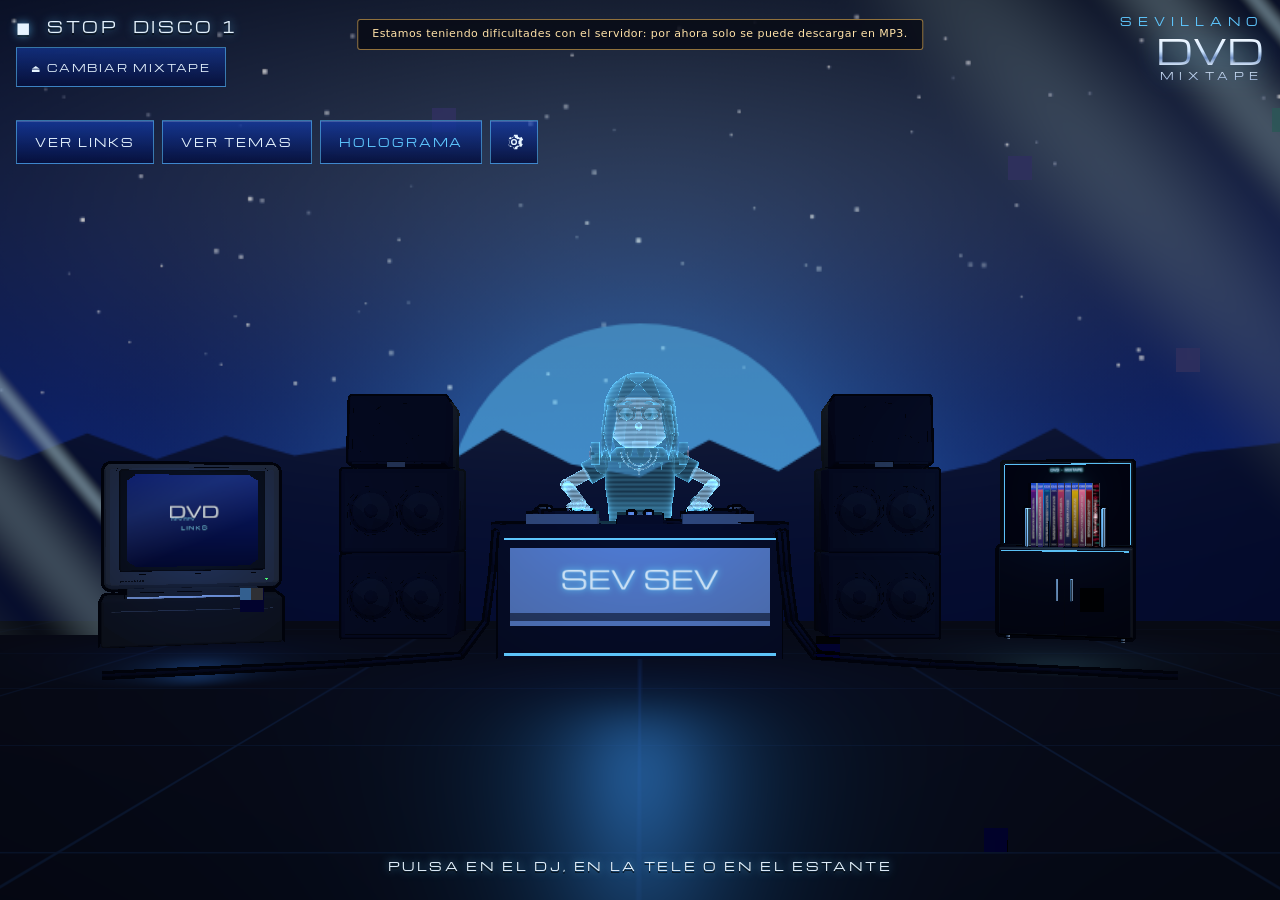
==== commit 87e288ff: "Vuelve a ser la copia de respaldo: sin dominio y oculta para Google" ====
--- a/dvd/index.html
+++ b/dvd/index.html
@@ -1,6 +1,7 @@
 <!doctype html>
 <html lang="es">
 <head>
+  <meta name="robots" content="noindex">
   <meta charset="utf-8">
   <meta name="viewport" content="width=device-width, initial-scale=1, viewport-fit=cover">
   <title>Sevillano | DVD Mixtape</title>
